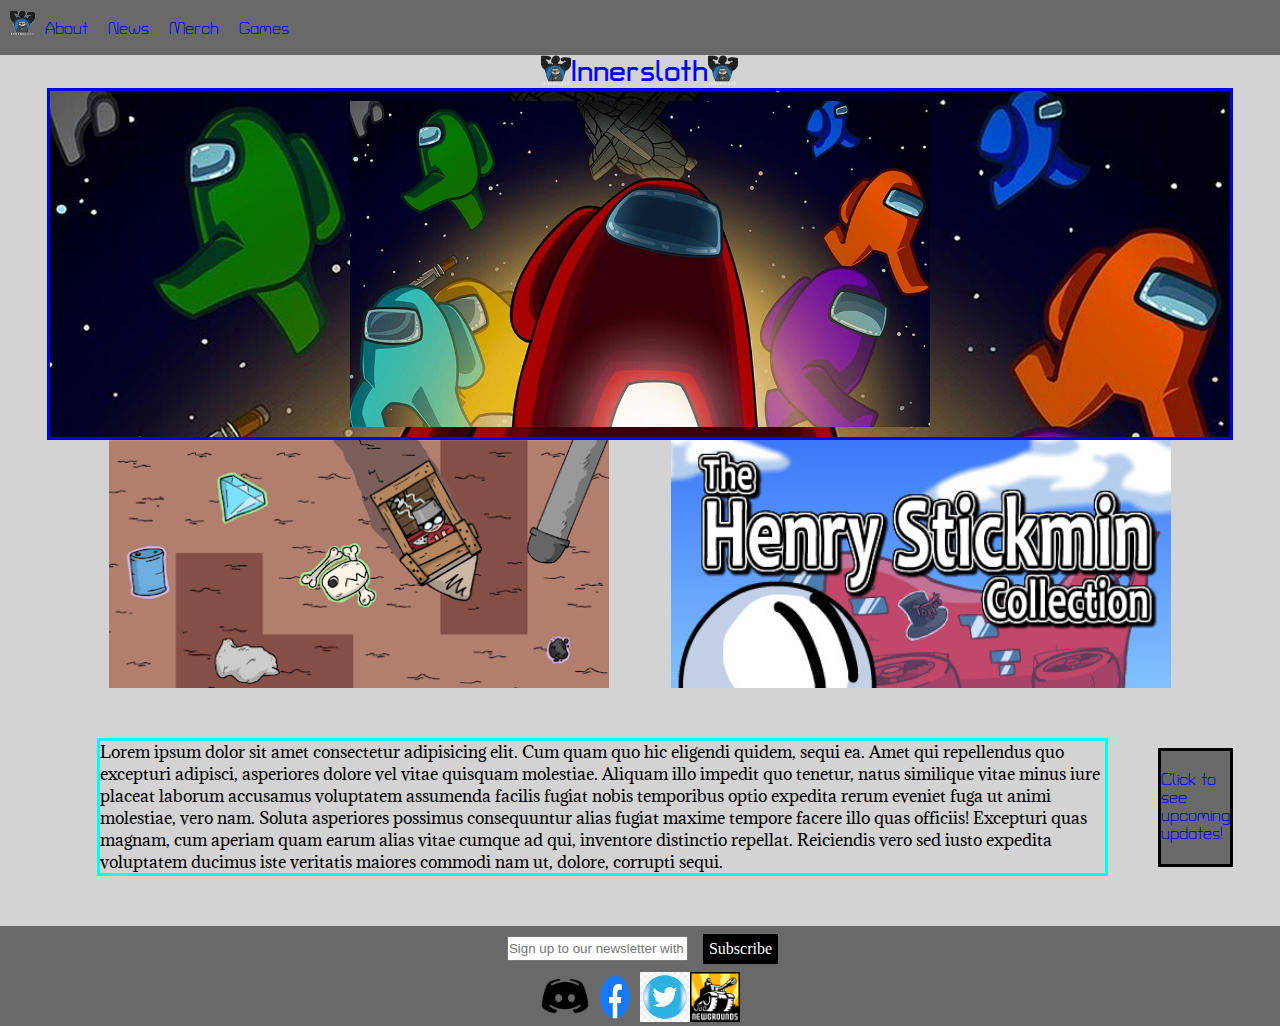
==== index.html @ 903cb7f0 "first commit" ====
<!DOCTYPE html>
<html lang="en">
  <head>
    <link rel="stylesheet" href="style.css" />
    <meta charset="UTF-8" />
    <meta name="viewport" content="width=device-width, initial-scale=1.0" />
    <title>Document</title>
  </head>
  <body>
      <header>
        <div class="header">
        <nav>
          <a class="Logga" href="index.html"><img src="innerslothlogo.png" alt="" width="25px"></a>
          <a class="About" href="About.html">About</a> 
          <a class="News" href="News.html">News</a>
          <a class="Merch" href="Merch.html">Merch</a>
          <a class="Games" href="Games.html">Games</a>
        </nav>
      </div>
      </header>
<div class="mainindex">
  <div class="indextitle">
    <img src="innerslothlogo.png" alt="">
<h1>Innersloth</h1>
<img src="innerslothlogo.png" alt="">
</div>
<div class="test">
  <a class="amonguspic" href="Games.html"><img src="Amongus.jpg" alt=""></a>
  <p class="amongustext">Among Us</p>
</div>
<div class="othergames">
  <a href="Games.html"><img src="dig2china2.png" alt=""></a>
  <a href="Games.html"><img src="Stickmincollection.jpg" alt=""></a>
</div>

  <div class="notamongus">
  <p>Lorem ipsum dolor sit amet consectetur adipisicing elit. Cum quam quo hic eligendi quidem, sequi ea. Amet qui repellendus quo excepturi adipisci, asperiores dolore vel vitae quisquam molestiae. Aliquam illo impedit quo tenetur, natus similique vitae minus iure placeat laborum accusamus voluptatem assumenda facilis fugiat nobis temporibus optio expedita rerum eveniet fuga ut animi molestiae, vero nam. Soluta asperiores possimus consequuntur alias fugiat maxime tempore facere illo quas officiis! Excepturi quas magnam, cum aperiam quam earum alias vitae cumque ad qui, inventore distinctio repellat. Reiciendis vero sed iusto expedita voluptatem ducimus iste veritatis maiores commodi nam ut, dolore, corrupti sequi.</p>
  <div class="indexnews">
  <a href="News.html">Click to see upcoming updates!</a>
</div>
</div>
</div>
      <footer>
        <div class="newsletter">
        <input type="text" placeholder="Sign up to our newsletter with email!">
        <a href="">Subscribe</a>
      </div>
        <div class="footernav">
          <a href="https://discord.com/invite/ZKBX694"><img src="Discordlogo.png" alt="Discord logo" width="50px" height="50px"></a>
          <a href="https://www.facebook.com/InnerSloth/"> <img src="Facebooklogo.png" alt="Facebook logo" width="50px" height="50px"></a>
          <a href="https://twitter.com/InnerslothDevs"> <img src="Twitterlogo.jpg" alt="Twitter logo" width="50px" height="50px"></a>
          <a href="https://innersloth.newgrounds.com/"> <img src="Newgroundslogo.png" alt="Newgrounds logo" width="50px" height="50px"></a>
        </div>
        
      </footer>
  </body>
</html>
---- style.css ----
@import url("https://fonts.googleapis.com/css2?family=Adamina&family=Turret+Road:wght@800&display=swap");

* {
  margin: 0;
  padding: 0;
  box-sizing: border-box;
}

:root {
  --grey: #696969;
  --blue: blue;
  --cyan: cyan;
  --lightgrey: #d3d3d3;
}

a {
  text-decoration: none;
}

body {
  display: grid;
  grid-template-rows: 55px 1fr 100px;
  grid-template-columns: 1fr 25fr 1fr;
  background-color: var(--lightgrey);
}

header {
  display: flex;
  flex-direction: row;
  grid-column-start: 1;
  grid-column-end: -1;
  grid-row-start: 1;
  background-color: var(--grey);
  color: var(--grey);
  padding: 10px;
}

.mainindex h1 {
  display: flex;
  font-size: 30px;
  font-family: "Turret Road", cursive;
  color: blue;
  justify-content: center;
}

.indextitle {
  display: flex;
  flex-direction: row;
  justify-content: center;
}

.indextitle img {
  height: 30px;
}

nav {
  display: flex;
  grid-column-start: 1;
  grid-row-start: 1;
  grid-row-end: 2;
}

nav a {
  font-family: "Turret Road", serif;
}

.Logga {
  padding: 0px;
}

.About {
  background-color: var(--grey);
  color: var(--blue);
  padding: 10px;
}

header a:hover {
  text-decoration: underline white;
  transition: 100ms ease-in-out;
}

.News {
  background-color: var(--grey);
  color: var(--blue);
  padding: 10px;
}

.Merch {
  background-color: var(--grey);
  color: var(--blue);
  padding: 10px;
}

.Games {
  background-color: var(--grey);
  color: var(--blue);
  padding: 10px;
}

.mainindex {
  display: grid;
  display: flex;
  grid-row-start: 2;
  grid-row-end: -3;
  grid-column-start: -3;
  grid-column-end: 2;
  flex-direction: column;
}

.mainindex p {
  font-size: 16px;
  font-family: "Adamina", serif;
  margin: 50px;
}

.amonguspic {
  display: flex;
  justify-content: center;
  padding: 10px;
  border-style: solid;
  background-image: url("Amongus.jpg");
  background-size: 100%;
}

.test img {
  width: 50%;
}

.amongustext {
  position: absolute;
  top: 0;
  bottom: 0;
  left: 0;
  right: 0;
  visibility: hidden;
  opacity: 0;
}

.test:hover .amongustext {
  position: relative;
  visibility: visible;
  opacity: 1;
  font-family: "Turret Road", serif;
  color: var(--blue);
  font-size: 30px;
  transition: ease-in-out 500ms;
}

.header a:hover {
  border-color: white;
}

.othergames img {
  width: 500px;
  height: 100%;
}

.othergames {
  display: flex;
  justify-content: space-evenly;
}

.newsletter {
  display: flex;
  align-items: center;
}

.newsletter input {
  height: 25px;
  margin: 10px;
}

.newsletter a {
  border: var(--blue);
  background-color: black;
  color: white;
  padding: 6px;
  margin: 5px;
}

.indexnews {
  display: flex;
  background-color: var(--grey);
  border-style: solid;
  font-family: "Turret Road", cursive;
  align-items: center;
  padding: 0px;
  height: 50%;
  align-self: center;
}

.notamongus {
  display: flex;
}

.notamongus p {
  border-style: solid;
  border-color: var(--cyan);
}

footer {
  display: grid;
  grid-row-start: -2;
  grid-column-start: 1;
  grid-column-end: -1;
  background-color: var(--grey);
  color: var(--blue);
  justify-content: center;
}

.footernav {
  display: flex;
  justify-content: center;
}

.maingames {
  display: grid;
  grid-template-columns: 2fr 1fr;
}

.maingames p {
  font-family: "Adamina", serif;
  font-size: 16px;
  border-style: solid;
  border-color: var(--blue);
  background-color: var(--grey);
  justify-content: flex-end;
}

.maingames img {
  width: 300px;
}

.maingames p {
  width: 500px;
}

.amongusgames {
  display: flex;
  flex-direction: row;
  justify-content: space-between;
  margin: 30px;
}

.dig2chinagames {
  display: flex;
  flex-direction: row;
  margin: 30px;
}

.henrycollectiongames {
  display: flex;
  flex-direction: row;
  margin: 30px;
}

.maingames a {
  margin: 10px;
}

.maingames h1 {
  font-family: "Turret Road", serif;
}

.download a {
  display: flex;
  width: 100px;
}

.mainnews {
  display: grid;
  display: flex;
  grid-row-start: 2;
  grid-row-end: -3;
  grid-column-start: -3;
  grid-column-end: 2;
  flex-direction: column;
}

.mainnews h1 {
  font-family: "Turret Road", serif;
  font-size: 30px;
}

.newstitle h1 {
  display: flex;
  justify-content: center;
}

.newstable {
  grid-column-start: 3;
  grid-column-end: span 2;
  font-family: "Adamina", serif;
  font-size: 16px;
  border-style: solid;
  background-color: var(--grey);
  margin: 50px;
}

table td,
table th {
  border: solid;
}

table td {
  width: 1000%;
}

table a,
table p {
  color: var(--cyan);
}

table h2 {
  color: white;
}

.categoryarea {
  position: fixed;
  top: 30px;
  left: 10px;
  font-size: 100px;
}

.categories {
  position: fixed;
  background-color: var(--grey);
  border-style: solid;
  border-color: black;
}

.categories ul {
  list-style: none;
}

.categories a {
  font-family: "Turret Road", serif;
  font-size: 16px;
  color: var(--blue);
}

.categories a:hover {
  border-style: solid;
  border-color: white;
}

.categorytoggle {
  display: none;
}

.categorytoggle {
  left: 30px;
  top: 55px;
}

.categorytoggle:checked + .categories {
  left: -100%;
}

.mainmerch {
  display: grid;
  display: flex;
  grid-row-start: 2;
  grid-row-end: -3;
  grid-column-start: -3;
  grid-column-end: 2;
  flex-direction: column;
}

.item {
  border-style: solid;
  margin: 30px;
}
.item h1 {
  font-family: "Turret Road", serif;
}

.item p {
  font-family: "Adamina", serif;
}

.item button {
  width: 100%;
}

.row {
  width: 100%;
  display: flex;
  justify-content: space-evenly;
}

.description {
  display: flex;
  flex-direction: column;
  border-style: solid;
  background-color: var(--grey);
}
.description p {
  margin: 15px;
}
.profile {
  display: flex;
  align-self: center;
  flex-direction: column;
  border-style: solid;
}

.profile h1 {
  display: flex;
  justify-content: center;
}

.Forest {
  display: flex;
  flex-direction: row;
  width: 500px;
}

.Marcus {
  display: flex;
  flex-direction: row;
  width: 500px;
}

.Amy {
  display: flex;
  flex-direction: row;
  width: 500px;
}

.Victoria {
  display: flex;
  flex-direction: row;
  width: 500px;
}

.innerslothprofile {
  display: flex;
  width: 500px;
}

.mainabout p {
  font-family: "Adamina", serif;
  font-size: 16px;
}

.mainabout h1 {
  font-family: "Turret Road", serif;
  font-size: 30px;
}

.mainabout {
  display: grid;
  grid-row-start: 2;
  grid-row-end: -3;
  grid-column-start: -3;
  grid-column-end: 2;
}

.profrow {
  display: flex;
  flex-direction: row;
  justify-content: space-evenly;
  margin: 50px;
}

.socials img {
  width: 50px;
}

.socials {
  display: flex;
  flex-direction: row;
}

.download {
  display: flex;
  flex-direction: row;
}

.download a,
.download img {
  width: 50px;
}
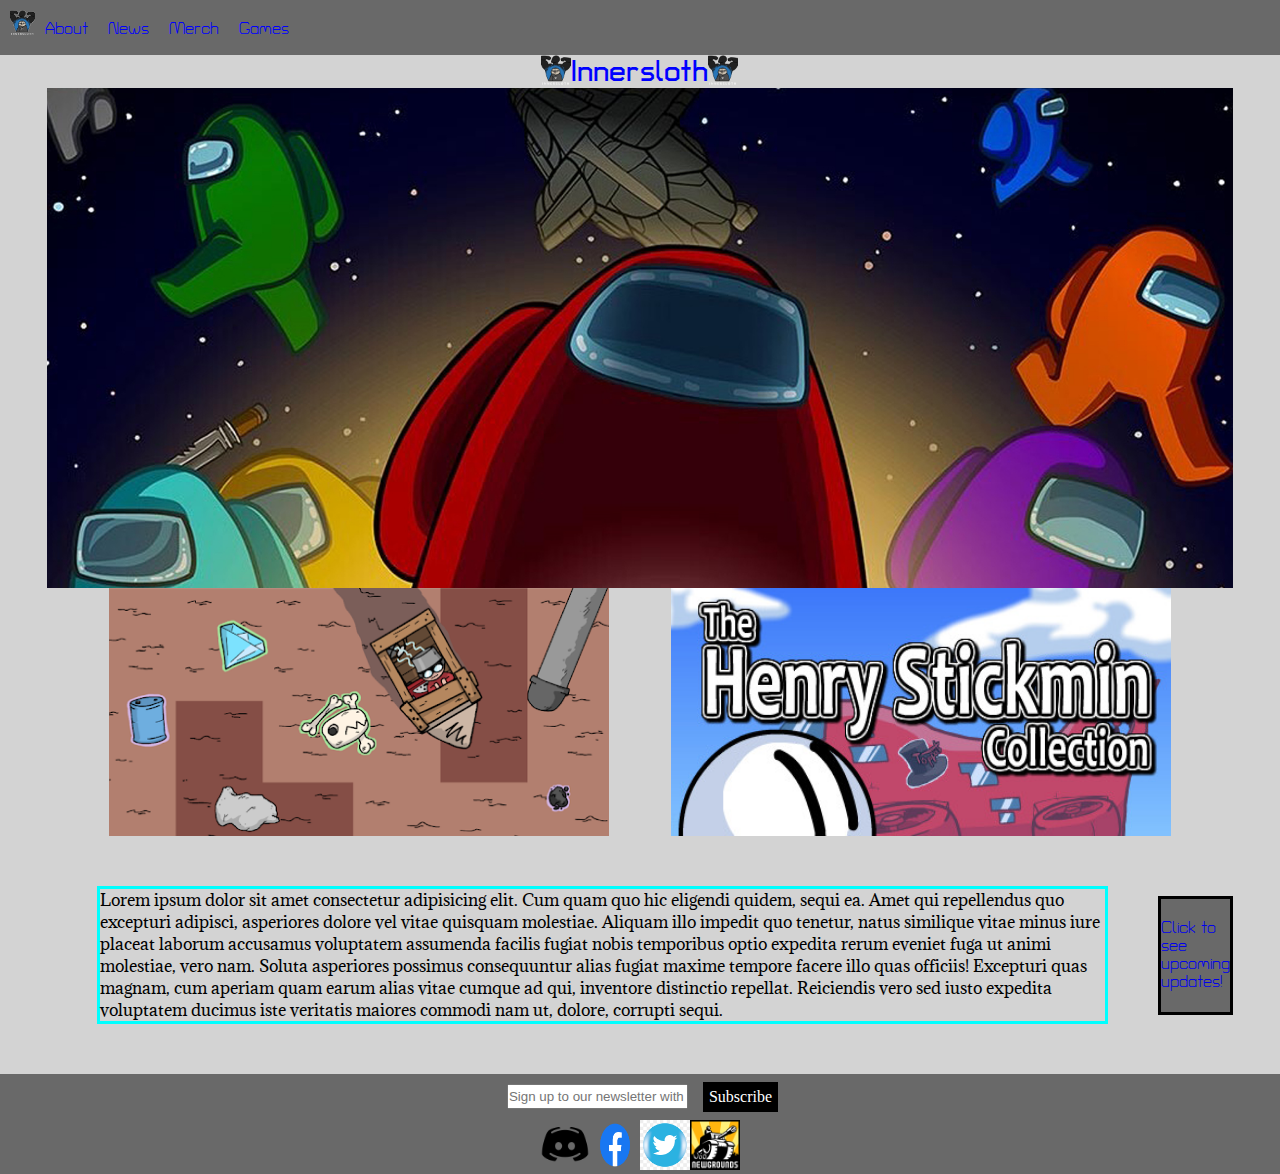
==== commit 74ab5a7d: "." ====
--- a/index.html
+++ b/index.html
@@ -11,10 +11,10 @@
         <div class="header">
         <nav>
           <a class="Logga" href="index.html"><img src="innerslothlogo.png" alt="" width="25px"></a>
-          <a class="About" href="About.html">About</a> 
-          <a class="News" href="News.html">News</a>
-          <a class="Merch" href="Merch.html">Merch</a>
-          <a class="Games" href="Games.html">Games</a>
+          <a class="About" href="about.html">About</a> 
+          <a class="News" href="news.html">News</a>
+          <a class="Merch" href="merch.html">Merch</a>
+          <a class="Games" href="games.html">Games</a>
         </nav>
       </div>
       </header>
@@ -25,18 +25,18 @@
 <img src="innerslothlogo.png" alt="">
 </div>
 <div class="test">
-  <a class="amonguspic" href="Games.html"><img src="Amongus.jpg" alt=""></a>
-  <p class="amongustext">Among Us</p>
+  <a class="amonguspic" href="games.html"> <p class="amongustext">Among Us</p></a>
+ 
 </div>
 <div class="othergames">
-  <a href="Games.html"><img src="dig2china2.png" alt=""></a>
-  <a href="Games.html"><img src="Stickmincollection.jpg" alt=""></a>
+  <a href="games.html"><img src="dig2china2.png" alt=""></a>
+  <a href="games.html"><img src="Stickmincollection.jpg" alt=""></a>
 </div>
 
   <div class="notamongus">
   <p>Lorem ipsum dolor sit amet consectetur adipisicing elit. Cum quam quo hic eligendi quidem, sequi ea. Amet qui repellendus quo excepturi adipisci, asperiores dolore vel vitae quisquam molestiae. Aliquam illo impedit quo tenetur, natus similique vitae minus iure placeat laborum accusamus voluptatem assumenda facilis fugiat nobis temporibus optio expedita rerum eveniet fuga ut animi molestiae, vero nam. Soluta asperiores possimus consequuntur alias fugiat maxime tempore facere illo quas officiis! Excepturi quas magnam, cum aperiam quam earum alias vitae cumque ad qui, inventore distinctio repellat. Reiciendis vero sed iusto expedita voluptatem ducimus iste veritatis maiores commodi nam ut, dolore, corrupti sequi.</p>
   <div class="indexnews">
-  <a href="News.html">Click to see upcoming updates!</a>
+  <a href="news.html">Click to see upcoming updates!</a>
 </div>
 </div>
 </div>
--- a/style.css
+++ b/style.css
@@ -117,13 +117,18 @@
   display: flex;
   justify-content: center;
   padding: 10px;
-  border-style: solid;
+}
+
+.test img {
+  display: flex;
+  justify-content: center;
+  width: 50%;
+}
+
+.test {
   background-image: url("Amongus.jpg");
   background-size: 100%;
-}
-
-.test img {
-  width: 50%;
+  height: 500px;
 }
 
 .amongustext {
@@ -255,16 +260,16 @@
 }
 
 .maingames a {
-  margin: 10px;
+  width: 100px;
 }
 
 .maingames h1 {
   font-family: "Turret Road", serif;
 }
 
-.download a {
-  display: flex;
-  width: 100px;
+.download a,
+.download img {
+  display: flex;
 }
 
 .mainnews {
